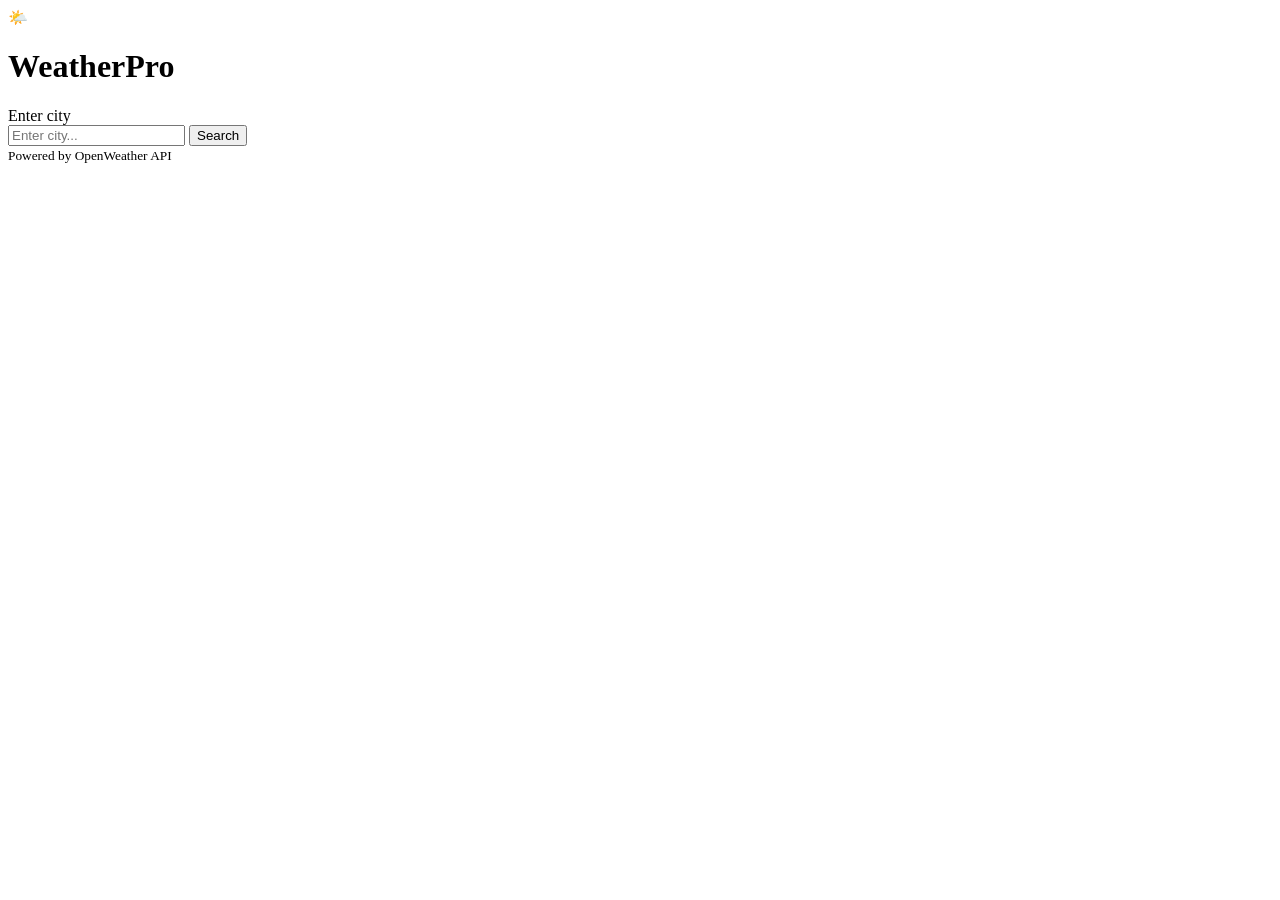
==== intex.html @ d60d248a "Add initial HTML structure for Weather Pro app" ====
<!DOCTYPE html>
<html lang="en">
<head>
    <meta charset="UTF-8">
    <meta name="viewport" content="width=device-width, initial-scale=1.0">
    <title>Weather Pro</title>

    <link rel="stylesheet" href="style.css">
</head>
<body>
    <div class="app-container">

        <header class="app-header">
            <div class="header-content">
                <div class="logo">
                    <span class="logo-icon">🌤️</span>
                    <h1>Weather<span>Pro</span></h1>
                </div>
                <div class="header-meta">
                    <span id="locationDisplay">Enter city</span>
                    <span id="lastUpdated"></span>
                </div>
            </div>
        </header>

        <main class="weather-app">

            <div class="search-section">
                <div class="search-box">
                    <input type="text" id="city" placeholder="Enter city..." />
                    <button id="searchBtn">Search</button>
                </div>
            </div>

            <section id="weatherResult"></section>

        </main>

        <footer class="app-footer">
            <small>Powered by OpenWeather API</small>
        </footer>

    </div>

    <script src="script.js"></script>
</body>
</html>
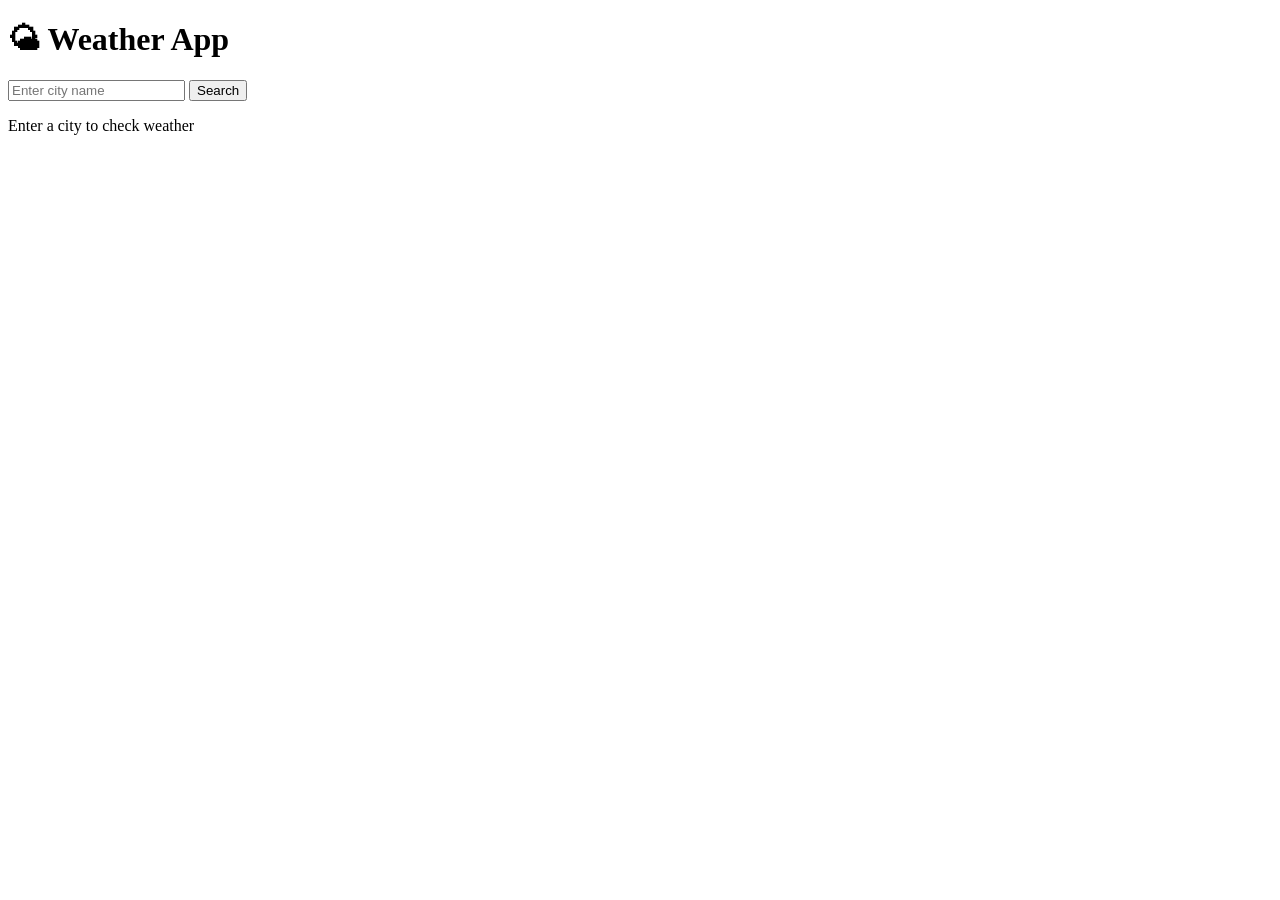
==== commit a9f8c50e: "Update intex.html" ====
--- a/intex.html
+++ b/intex.html
@@ -3,43 +3,24 @@
 <head>
     <meta charset="UTF-8">
     <meta name="viewport" content="width=device-width, initial-scale=1.0">
-    <title>Weather Pro</title>
-
+    <title>Weather App</title>
     <link rel="stylesheet" href="style.css">
 </head>
 <body>
+
     <div class="app-container">
+        <div class="card">
+            <h1>🌤 Weather App</h1>
 
-        <header class="app-header">
-            <div class="header-content">
-                <div class="logo">
-                    <span class="logo-icon">🌤️</span>
-                    <h1>Weather<span>Pro</span></h1>
-                </div>
-                <div class="header-meta">
-                    <span id="locationDisplay">Enter city</span>
-                    <span id="lastUpdated"></span>
-                </div>
-            </div>
-        </header>
-
-        <main class="weather-app">
-
-            <div class="search-section">
-                <div class="search-box">
-                    <input type="text" id="city" placeholder="Enter city..." />
-                    <button id="searchBtn">Search</button>
-                </div>
+            <div class="search-box">
+                <input type="text" id="cityInput" placeholder="Enter city name">
+                <button onclick="getWeather()">Search</button>
             </div>
 
-            <section id="weatherResult"></section>
-
-        </main>
-
-        <footer class="app-footer">
-            <small>Powered by OpenWeather API</small>
-        </footer>
-
+            <div id="weatherData" class="weather-box">
+                <p>Enter a city to check weather</p>
+            </div>
+        </div>
     </div>
 
     <script src="script.js"></script>
